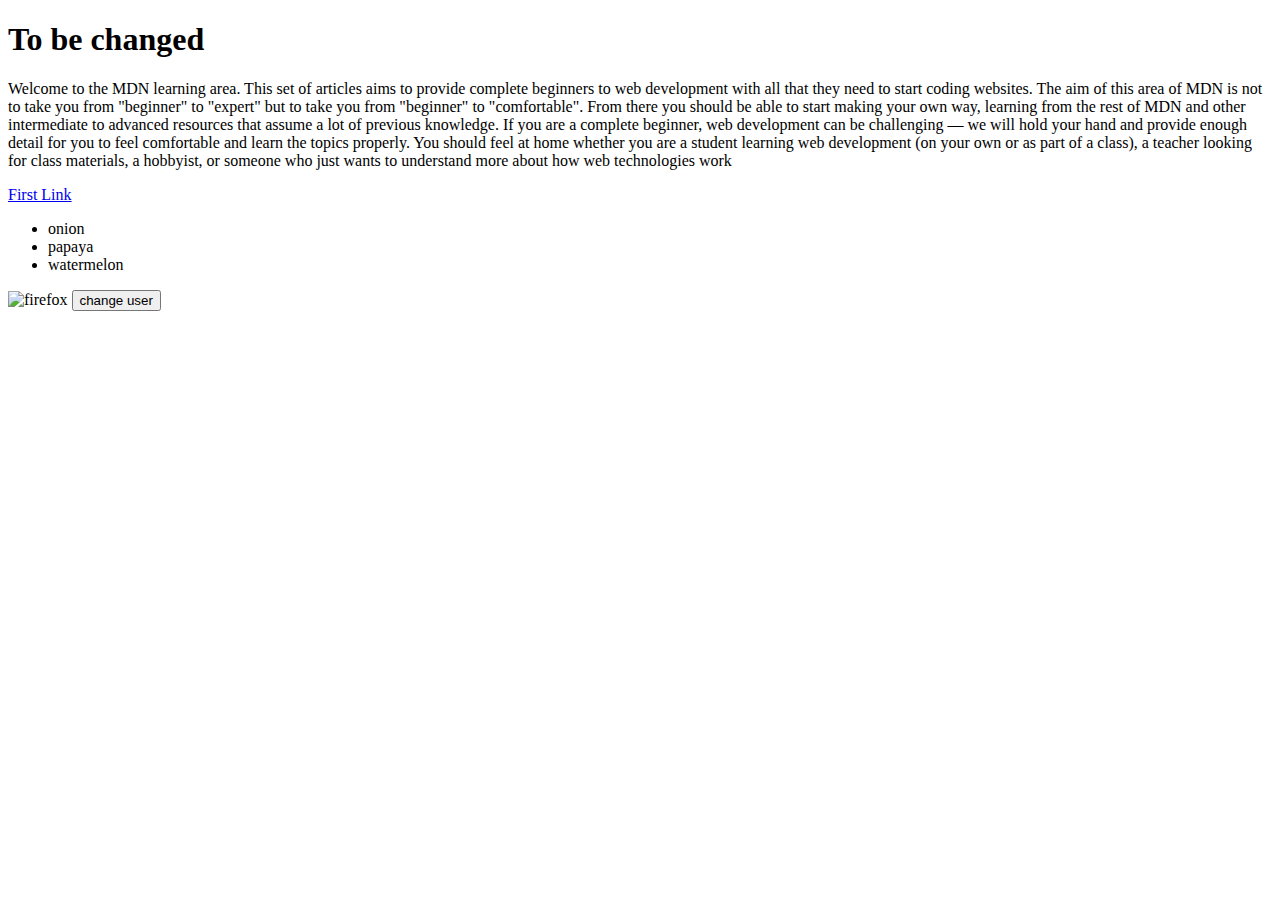
==== helloworld.html @ 386daf70 "Add files via upload" ====
<!DOCTYPE html>
<html>
    <head>
        <meta charset="utf-8">
        <title>My hello world first page</title>
        <link href="https://fonts.googleapis.com/css?family=Open+Sans" rel="stylesheet">
        <link href="styles/styles.css" rel="stylesheet">
    </head>
    <body>
        <h1>To be changed</h1>
        <p id="summa">
            Welcome to the MDN learning area. This set of articles aims to provide complete beginners to web development with all that they need to start coding websites.

        The aim of this area of MDN is not to take you from "beginner" to "expert" but to take you from "beginner" to "comfortable". From there you should be able to start making your own way, learning from the rest of MDN and other intermediate to advanced resources that assume a lot of previous knowledge.

        If you are a complete beginner, web development can be challenging — we will hold your hand and provide enough detail for you to feel comfortable and learn the topics properly. You should feel at home whether you are a student learning web development (on your own or as part of a class), a teacher looking for class materials, a hobbyist, or someone who just wants to understand more about how web technologies work
        </p>
        <a href="https://developer.mozilla.org/en-US/docs/Learn/Getting_started_with_the_web/CSS_basics"> First Link</a>
        <ul >
            <li id="onion">onion</li>
            <li>papaya</li>
            <li>watermelon</li>
        </ul>
        <img src="images/firefox1.png" alt="firefox" >
        <button id = "user">change user</button>
        <script src= "scripts/main.js"></script>
    </body>
</html>
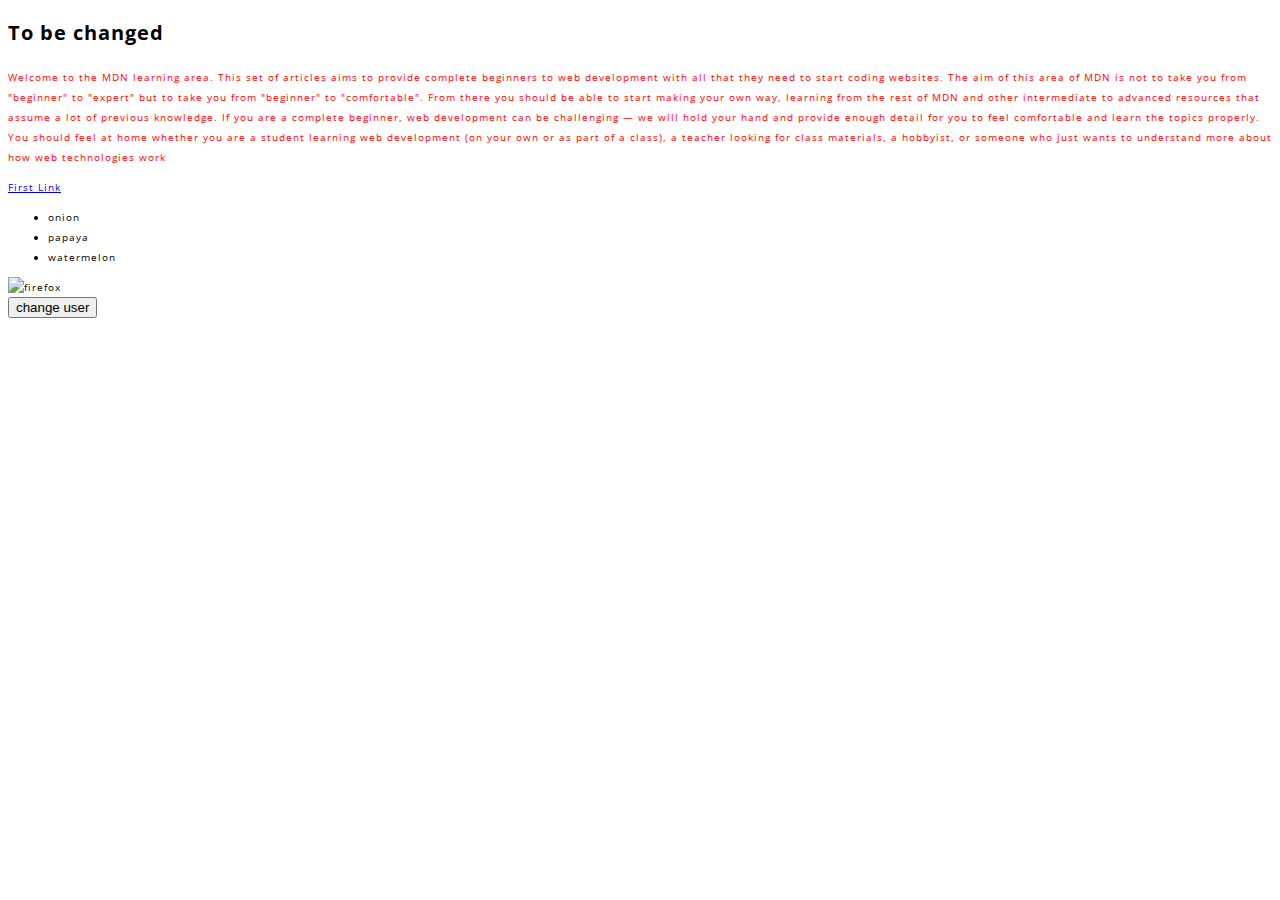
==== commit 525937e4: "Add files via upload" ====
--- a/helloworld.html
+++ b/helloworld.html
@@ -4,7 +4,7 @@
         <meta charset="utf-8">
         <title>My hello world first page</title>
         <link href="https://fonts.googleapis.com/css?family=Open+Sans" rel="stylesheet">
-        <link href="styles/styles.css" rel="stylesheet">
+        <link href="styles.css" rel="stylesheet">
     </head>
     <body>
         <h1>To be changed</h1>
@@ -23,6 +23,6 @@
         </ul>
         <img src="images/firefox1.png" alt="firefox" >
         <button id = "user">change user</button>
-        <script src= "scripts/main.js"></script>
+        <script src= "main.js"></script>
     </body>
 </html>--- a/styles.css
+++ b/styles.css
@@ -0,0 +1,15 @@
+html {
+    font-size: 10px; /* px means "pixels": the base font size is now 10 pixels high  */
+    font-family: "Open Sans", sans-serif; /* this should be the rest of the output you got from Google fonts */
+    line-height: 2;
+    letter-spacing: 1px;
+}
+
+img{
+    display: block;
+    margin: auto;
+}
+
+#summa{
+    color: red;
+}